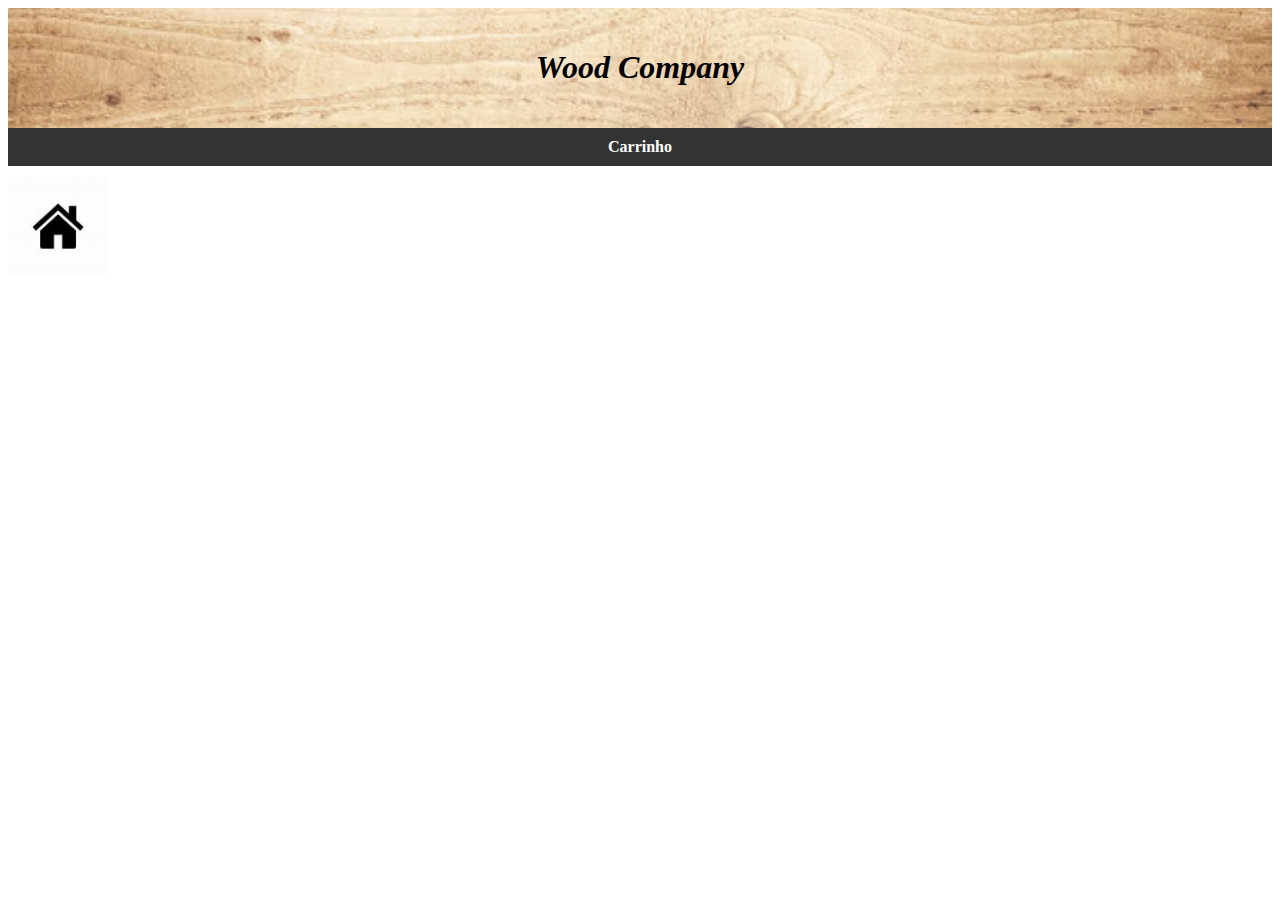
==== carrinho.html @ 5daf3347 "Atualização geral Beta 1.0" ====
<!DOCTYPE html>
<html lang="pt-BR">
<head>
    <meta charset="UTF-8">
    <meta name="viewport" content="width=device-width, initial-scale=1.0">
    <title>Carrinho</title>
</head>
<script src="script.js"></script>
<body>
    <div style="background-image: url('imagens/piso.jpeg.avif');
        background-size: cover;
        background-repeat: no-repeat;
        background-position: center;
        padding: 20px;">
        <h1 align="center"><i>Wood Company</i></h1>
    </div>
    <table style="width: 100%;
        background-color: #333;
        text-align: center;
        border-collapse: collapse;">
        <thead>
            <tr>
                <th style="padding: 10px; color: white;">Carrinho</th>
            </tr>
        </thead>    
    </table>
    <a href="index.html">
        <img src="imagens/botao_home.jpeg" alt="Botão Home" style="width: 100px; height: 100px; display: block; margin: 10px auto;" align="left"> <br>
    </a>
</body>
</html>
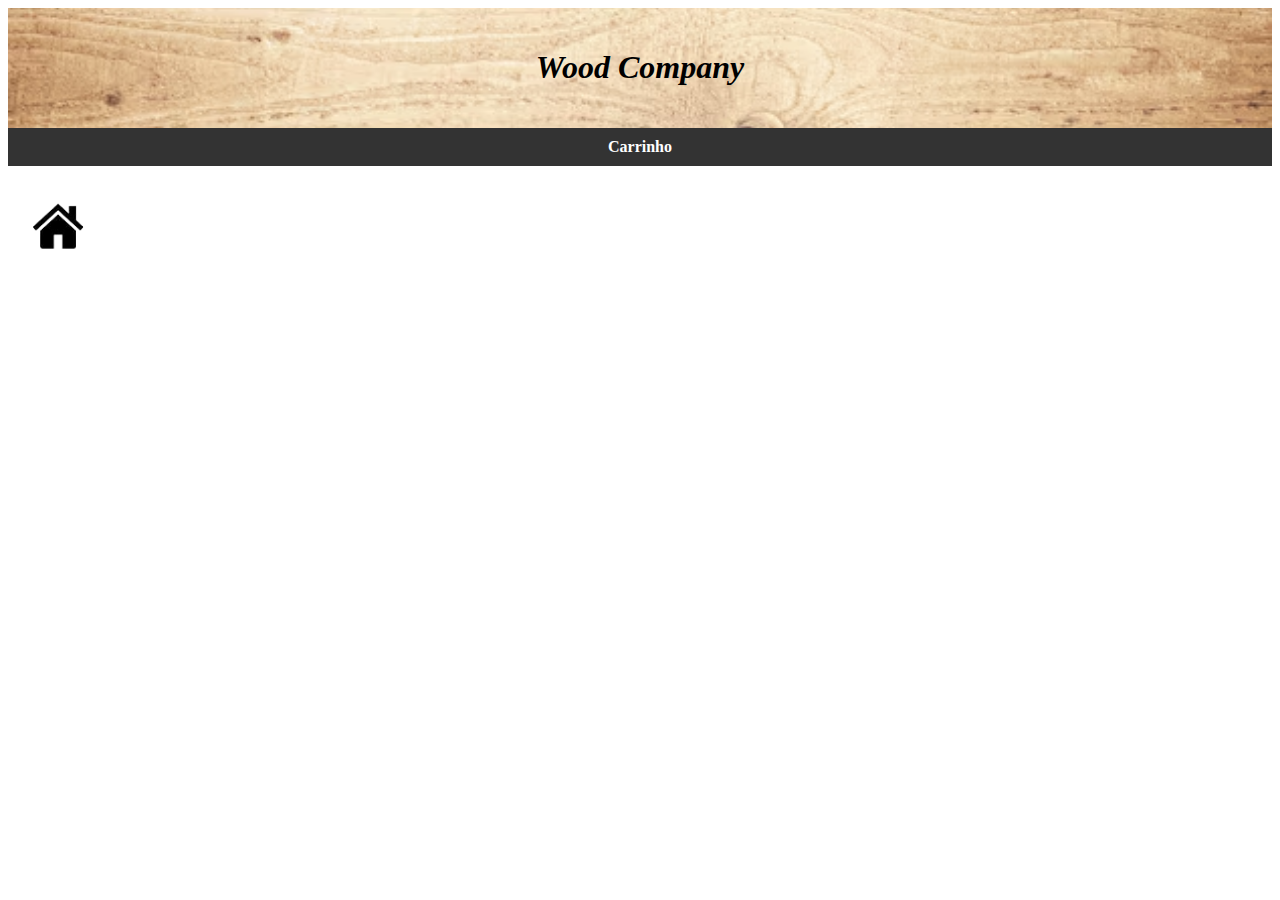
==== commit a316f7bb: "ATUALIZAÇÃO BETA 1.1 (Easter_egg 1.0 [CARA ou COROA]" ====
--- a/carrinho.html
+++ b/carrinho.html
@@ -25,7 +25,7 @@
         </thead>    
     </table>
     <a href="index.html">
-        <img src="imagens/botao_home.jpeg" alt="Botão Home" style="width: 100px; height: 100px; display: block; margin: 10px auto;" align="left"> <br>
+        <img src="imagens/botao_home.png" alt="Botão Home" style="width: 100px; height: 100px; display: block; margin: 10px auto;" align="left"> <br>
     </a>
 </body>
 </html>